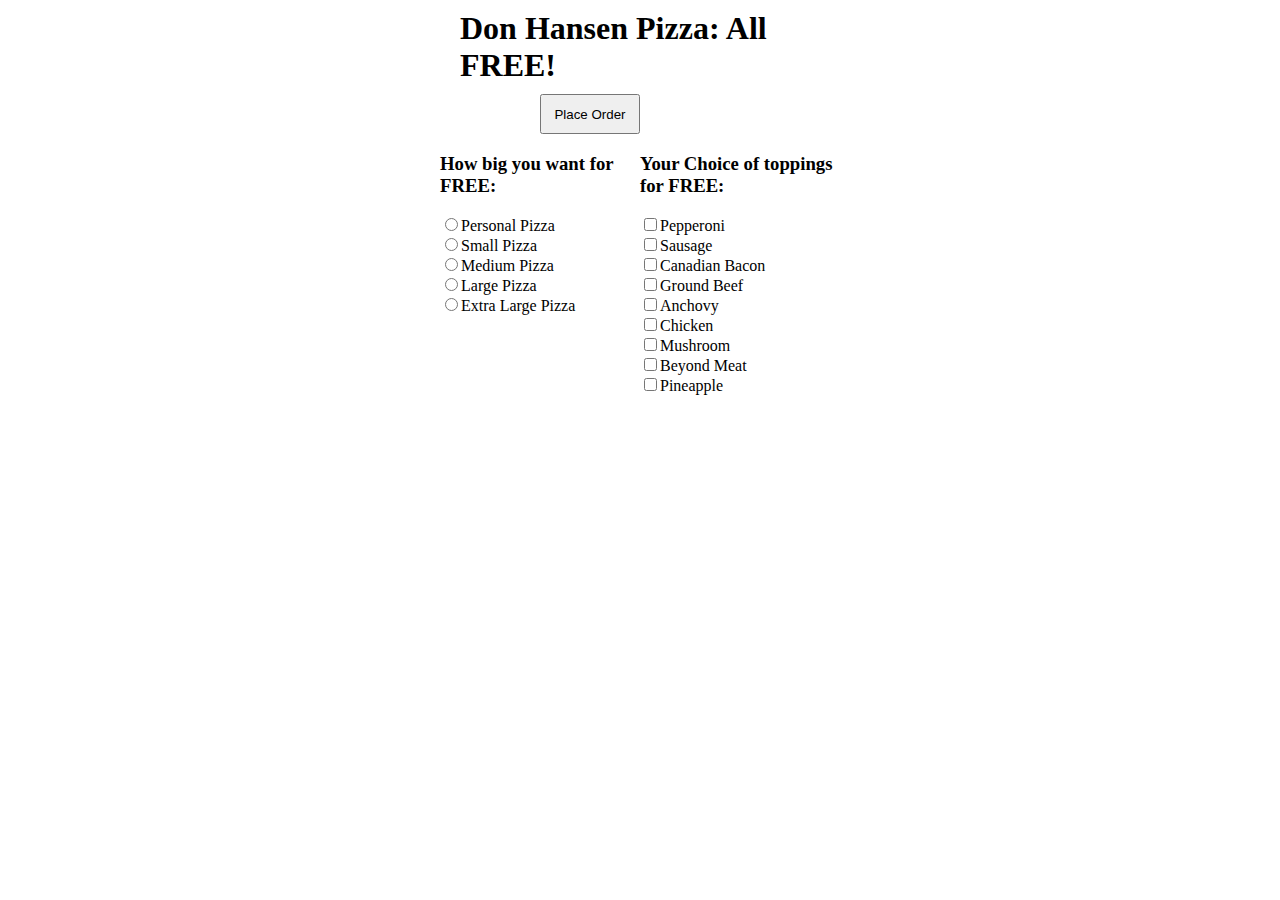
==== Pizza.html @ 0c6c1297 "Assignment 67" ====
<!DOCTYPE html>
<html lang="en">
    <head>
        <title>Best Pizza in the World!</title>
        <meta content="width=device-width, initial-scale=1.0" name="viewport">
        <script src="./Pizza_Javascript/Pizza.js"></script>
        <link rel="stylesheet" type="text/css" href="./Pizza_CSS/Pizza.css"/>
    </head>

    <body>
        <div id="menuBG">
            <h1 style="margin: 0 0px 0 20px;">Don Hansen Pizza: All FREE!</h1>
            <input id="btnOrder" type="button" onclick="getReceipt()"
                value="Place Order">
            <form id="frmMenu">
                <div class="menu left">
                    <h3>How big you want for FREE:</h3>
                    <input class="size" type="radio" name="Size"
                        value="Personal Pizza">Personal Pizza<br>
                    <input class="size" type="radio" name="Size"
                        value="Small Pizza">Small Pizza<br>
                    <input class="size" type="radio" name="Size"
                        value="Medium Pizza">Medium Pizza<br>
                    <input class="size" type="radio" name="Size"
                        value="Large Pizza">Large Pizza<br>
                    <input class="size" type="radio" name="Size"
                        value="Extra Large Pizza">Extra Large Pizza<br>
                </div>

                <div class="menu right">
                    <h3>Your Choice of toppings for FREE:</h3>
                    <input class="toppings" type="checkbox" name="Topping"
                        value="Pepperoni">Pepperoni<br>
                    <input class="toppings" type="checkbox" name="Topping"
                        value="Sausage">Sausage<br>
                    <input class="toppings" type="checkbox" name="Topping"
                        value="Canadian Bacon">Canadian Bacon<br>
                    <input class="toppings" type="checkbox" name="Topping"
                        value="Ground Beef">Ground Beef<br>
                    <input  class="toppings" type="checkbox" name="Topping"
                        value="Anchovy">Anchovy<br>
                    <input class="toppings" type="checkbox" name="Topping"
                        value="Chicken">Chicken<br>
                    <input class="toppings" type="checkbox" name="Topping"
                        value="Mushroom">Mushroom<br>
                    <input class="toppings" type="checkbox" name="Topping"
                        value="Beyond">Beyond Meat<br>
                    <input class="toppings" type="checkbox" name="Topping"
                        value="Pineapple">Pineapple<br>
                </div>
                <div id="cart">
                    <div id="showText"></div>
                    <div id="totalPrice"></div>
                </div>
            </form>
        </div>
    </body>
</html>
---- Pizza_CSS/Pizza.css ----
#menuBG     {
    width: 400px;
    height: 470px;
    margin: 10px auto;
}

#frmMenu    {
    width: 400px;
    height: 200px;
}

#totalPrice {
    width: 200px;
    height: 190px;
    margin: 0 auto;
    float: right;
}

.left   {
    width: 200px;
    height: 200px;
    float: left;
}

.right  {
    width: 200px;
    height: 200px;
    float: right
}

#showText   {
    width: 200px;
    height: 190px;
    margin: 0px auto;
    float: left;
}

#cart   {
    top: 0; margin: 0px auto;
    width: 400px;
    height: 200px;
}

#btnOrder   {
    margin: 10px 0px 0px 100px;
    width: 100px;
    height: 40px;
}
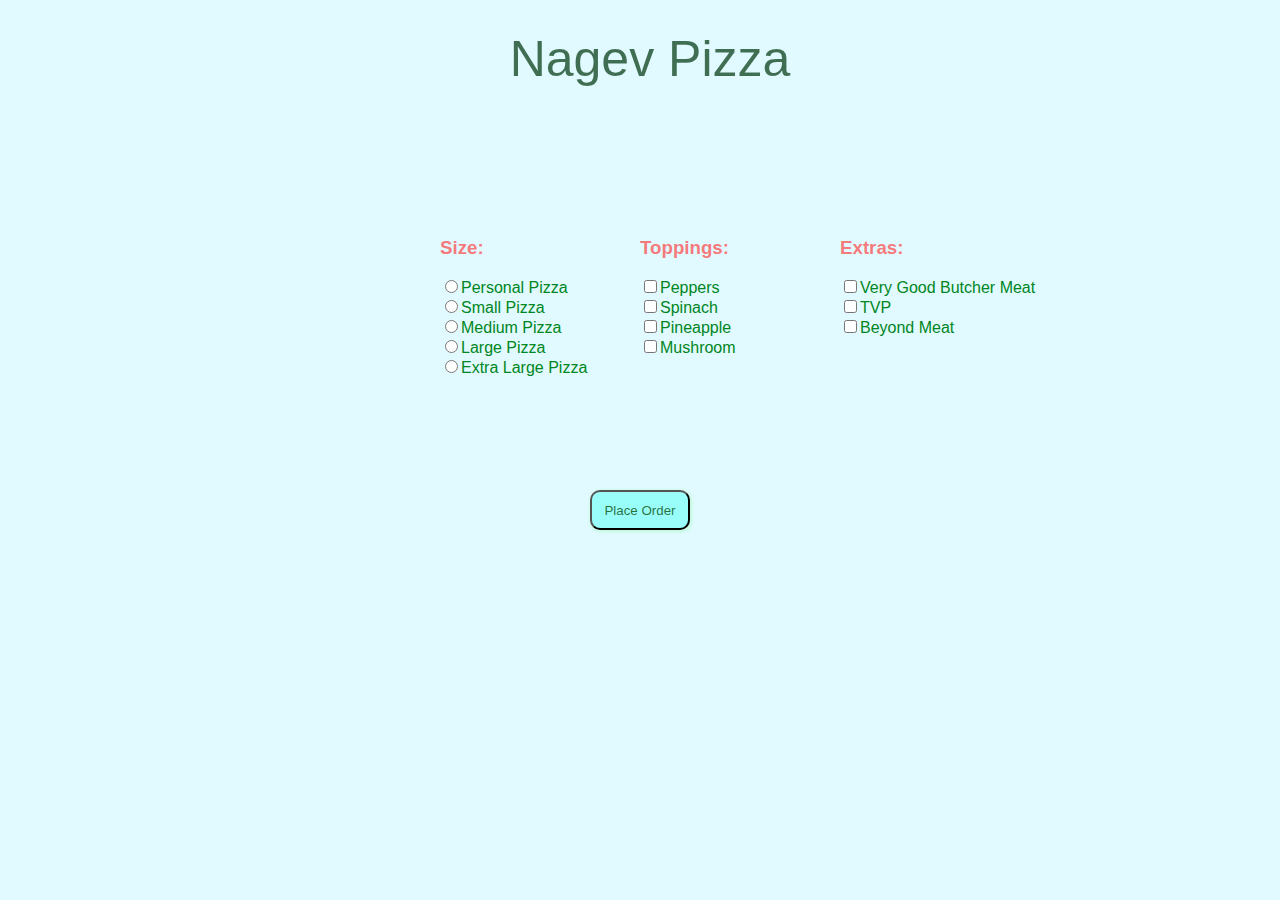
==== commit 5d699697: "Submission Assignment 13" ====
--- a/Pizza.html
+++ b/Pizza.html
@@ -9,12 +9,10 @@
 
     <body>
         <div id="menuBG">
-            <h1 style="margin: 0 0px 0 20px;">Don Hansen Pizza: All FREE!</h1>
-            <input id="btnOrder" type="button" onclick="getReceipt()"
-                value="Place Order">
+            <h1 style="margin: 0 0px 0 20px;">Nagev Pizza</h1>            
             <form id="frmMenu">
                 <div class="menu left">
-                    <h3>How big you want for FREE:</h3>
+                    <h3>Size:</h3>
                     <input class="size" type="radio" name="Size"
                         value="Personal Pizza">Personal Pizza<br>
                     <input class="size" type="radio" name="Size"
@@ -25,34 +23,37 @@
                         value="Large Pizza">Large Pizza<br>
                     <input class="size" type="radio" name="Size"
                         value="Extra Large Pizza">Extra Large Pizza<br>
+                </div>         
+                <div class="menu center">
+                    <h3>Toppings:</h3>
+                    <input class="toppings" type="checkbox" name="Topping"
+                        value="Peppers">Peppers<br>
+                    <input class="toppings" type="checkbox" name="Topping"
+                        value="Spinach">Spinach<br>                    
+                    <input  class="toppings" type="checkbox" name="Topping"
+                        value="Pineapple">Pineapple<br>                   
+                    <input class="toppings" type="checkbox" name="Topping"
+                        value="Mushroom">Mushroom<br>                    
                 </div>
 
                 <div class="menu right">
-                    <h3>Your Choice of toppings for FREE:</h3>
+                    <h3>Extras:</h3>
                     <input class="toppings" type="checkbox" name="Topping"
-                        value="Pepperoni">Pepperoni<br>
+                        value="Very Good Butcher Meat">Very Good Butcher Meat<br>
                     <input class="toppings" type="checkbox" name="Topping"
-                        value="Sausage">Sausage<br>
-                    <input class="toppings" type="checkbox" name="Topping"
-                        value="Canadian Bacon">Canadian Bacon<br>
-                    <input class="toppings" type="checkbox" name="Topping"
-                        value="Ground Beef">Ground Beef<br>
-                    <input  class="toppings" type="checkbox" name="Topping"
-                        value="Anchovy">Anchovy<br>
-                    <input class="toppings" type="checkbox" name="Topping"
-                        value="Chicken">Chicken<br>
-                    <input class="toppings" type="checkbox" name="Topping"
-                        value="Mushroom">Mushroom<br>
+                        value="TVP">TVP<br>
                     <input class="toppings" type="checkbox" name="Topping"
                         value="Beyond">Beyond Meat<br>
-                    <input class="toppings" type="checkbox" name="Topping"
-                        value="Pineapple">Pineapple<br>
                 </div>
+            </form>
+        </div>   
+            <input id="btnOrder" type="button" onclick="getReceipt()"
+                value="Place Order">
+
                 <div id="cart">
                     <div id="showText"></div>
                     <div id="totalPrice"></div>
-                </div>
-            </form>
-        </div>
+                </div>          
+        
     </body>
 </html>--- a/Pizza_CSS/Pizza.css
+++ b/Pizza_CSS/Pizza.css
@@ -5,8 +5,9 @@
 }
 
 #frmMenu    {
-    width: 400px;
+    width: 600px;
     height: 200px;
+    margin: 100px auto;
 }
 
 #totalPrice {
@@ -14,12 +15,21 @@
     height: 190px;
     margin: 0 auto;
     float: right;
+    padding-top: 20px;
 }
 
 .left   {
     width: 200px;
     height: 200px;
     float: left;
+
+}
+
+.center   {
+    width: 200px;
+    height: 200px;
+    float: left;
+   
 }
 
 .right  {
@@ -42,7 +52,56 @@
 }
 
 #btnOrder   {
-    margin: 10px 0px 0px 100px;
+    margin: auto;
     width: 100px;
     height: 40px;
-}+    color: rgba(0, 66, 0, 0.753);
+    font-weight: 500;
+    background-color: rgba(132, 255, 249, 0.767);
+    box-shadow: 1px 1px 4px 0 rgba(27, 255, 27, 0.24);
+    border-radius: 10px;
+    display: block;
+}
+
+#btnOrder:hover     {
+    color: rgba(255, 255, 255, 0.822);
+    background-color: rgba(10, 187, 84, 0.61);
+}
+
+h1      {
+    text-align: center;
+    font-size: 50px;
+    color: rgba(0, 54, 14, 0.719);
+    font-weight: 200;
+    font-family: sans-serif;
+    padding-top: 20px;
+    padding-bottom: 30px;    
+}
+
+h3      {
+    font-family: sans-serif;
+    color: rgba(255, 65, 65, 0.705);
+}
+
+div     {
+    color: rgb(0, 134, 34);
+    font-family: Arial, Helvetica, sans-serif;
+}
+
+body    {
+    background-color: rgba(117, 234, 255, 0.219);
+}
+
+body::after {
+    content: "";
+    background: url(https://images.pexels.com/photos/1640774/pexels-photo-1640774.jpeg?auto=compress&cs=tinysrgb&dpr=3&h=750&w=1260);
+    opacity: 0.3;
+    top: 0;
+    left: 0;
+    bottom: 0;
+    right: 0;
+    position: absolute;
+    z-index: -1;
+    background-repeat: no-repeat;
+    background-size: cover;   
+  }